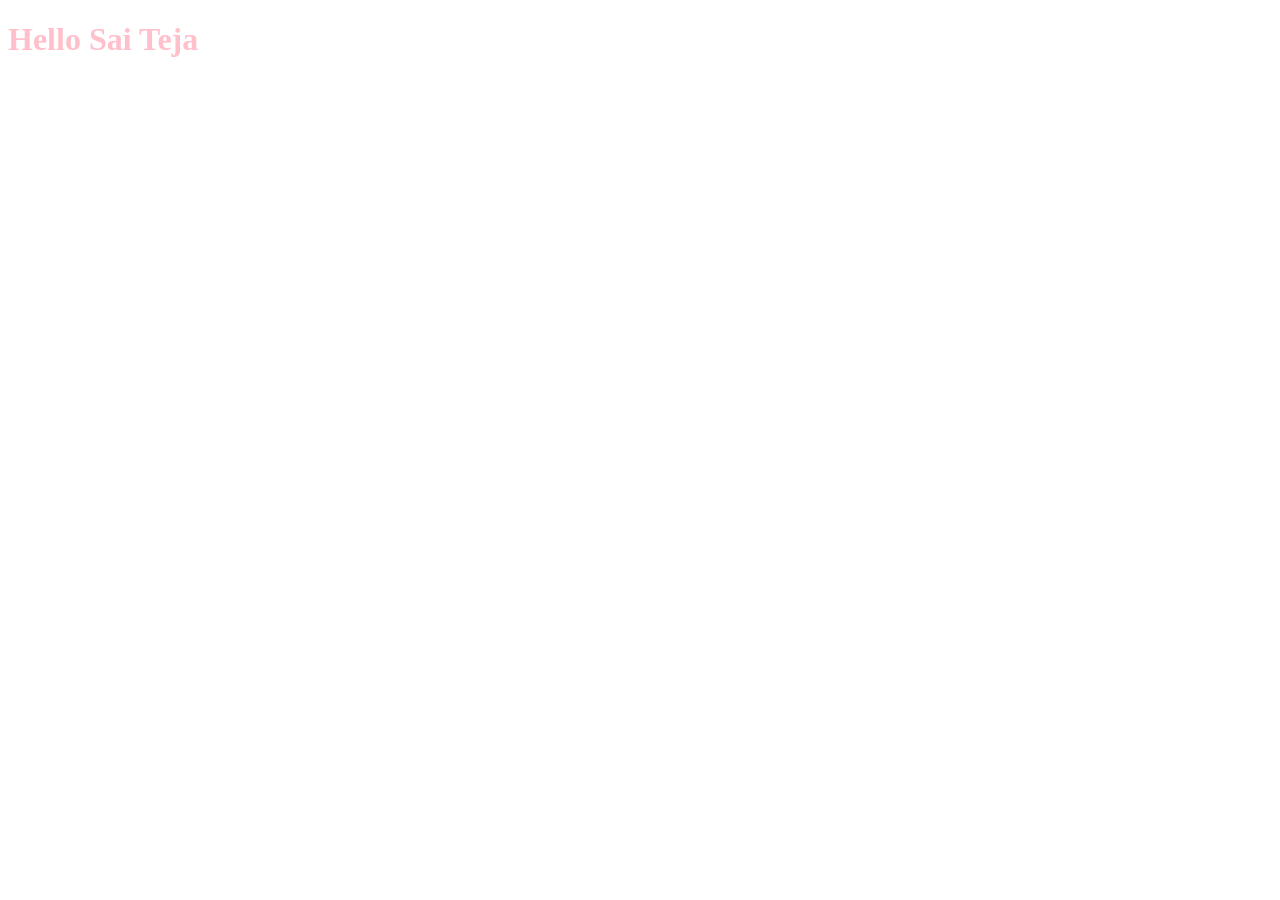
==== src/main/resources/static/index.html @ 9432bc67 "Created HTML, CSS, and JS files and also linked them together." ====
<!doctype html>
<html lang="en">
  <head>
    <meta charset="UTF-8" />
    <meta name="viewport" content="width=device-width, initial-scale=1.0" />
    <link rel="stylesheet" href="styles.css" />

    <title>Document</title>
  </head>
  <body>
    <h1>Hello Sai Teja</h1>

    <script src="script.js"></script>
  </body>
</html>
---- src/main/resources/static/styles.css ----
h1 {
  color: pink;
}
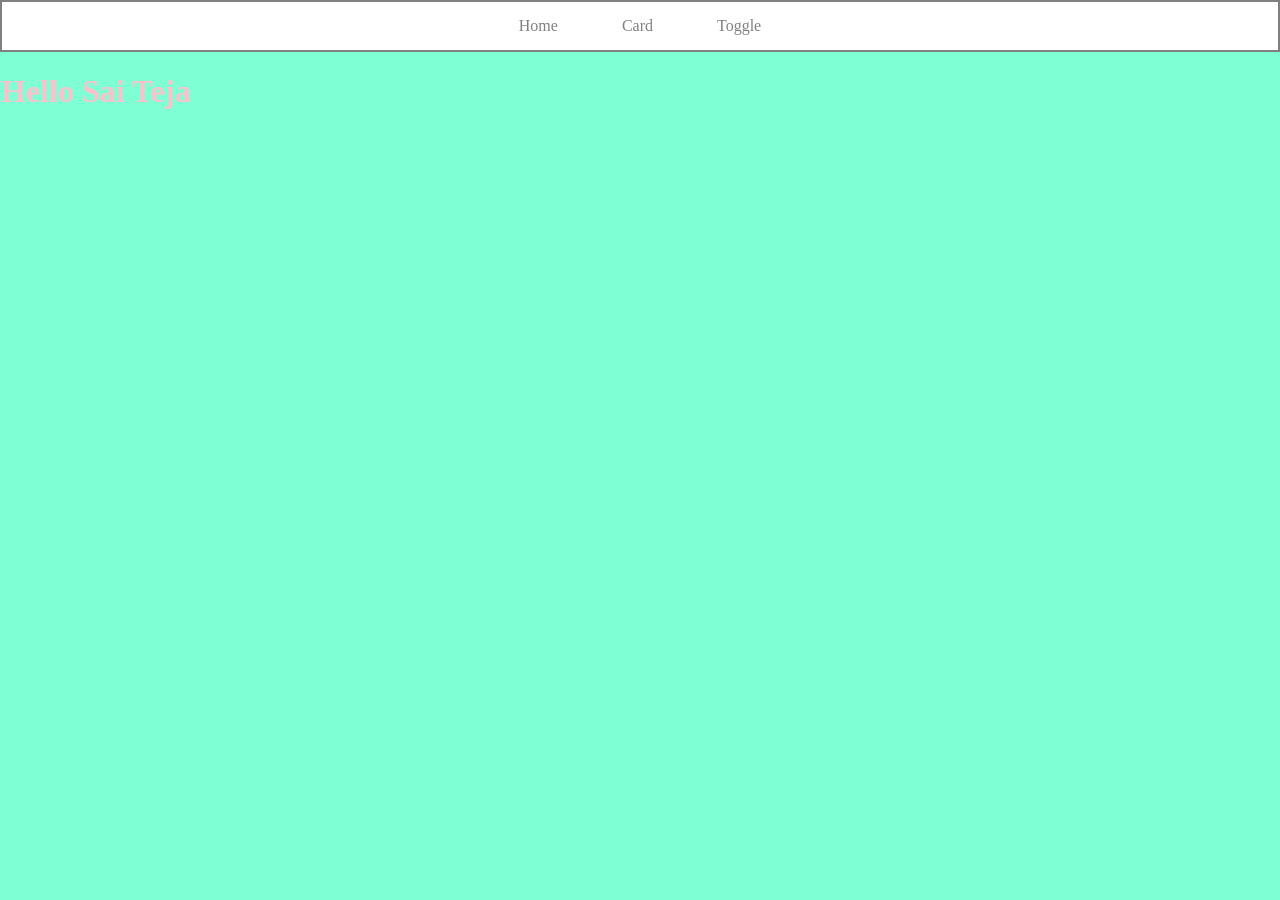
==== commit f72cb24b: "Added Navbar and Styling to it" ====
--- a/src/main/resources/static/index.html
+++ b/src/main/resources/static/index.html
@@ -8,6 +8,11 @@
     <title>Document</title>
   </head>
   <body>
+    <div class="navbar">
+      <a href="">Home </a>
+      <a href="">Card</a>
+      <a href="">Toggle</a>
+    </div>
     <h1>Hello Sai Teja</h1>
 
     <script src="script.js"></script>
--- a/src/main/resources/static/styles.css
+++ b/src/main/resources/static/styles.css
@@ -1,3 +1,27 @@
 h1 {
   color: pink;
 }
+
+.navbar {
+  border-width: 2px;
+  border-color: grey;
+  border-style: solid;
+  padding: 15px;
+  text-align: center;
+  background-color: white;
+}
+
+.navbar a {
+  padding: 30px;
+  text-decoration: none;
+  color: grey;
+}
+
+.navbar a:hover {
+  color: black;
+}
+
+body {
+  margin: 0px;
+  background-color: aquamarine;
+}
